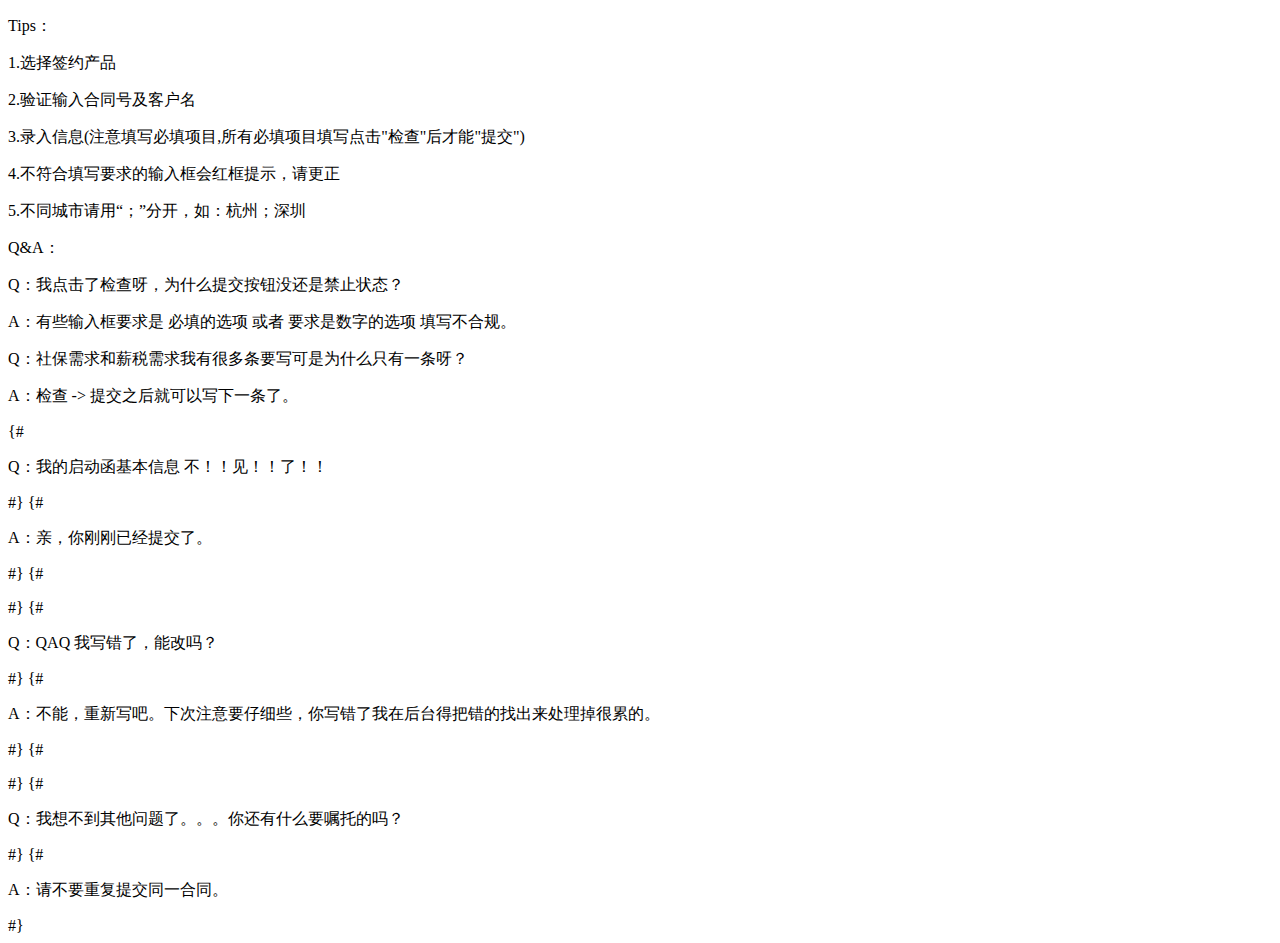
==== templates/help.html @ 02d98812 "syf4.11" ====
<!doctype html>
<html lang="en">
<head>
    <meta charset="UTF-8">
    <meta name="viewport"
          content="width=device-width, user-scalable=no, initial-scale=1.0, maximum-scale=1.0, minimum-scale=1.0">
    <meta http-equiv="X-UA-Compatible" content="ie=edge">
    <title>Document</title>
</head>
<body>
    <p>Tips：</p>
    <p>1.选择签约产品</p>
    <p>2.验证输入合同号及客户名</p>
    <p>3.录入信息(注意填写必填项目,所有必填项目填写点击"检查"后才能"提交")</p>
    <p>4.不符合填写要求的输入框会红框提示，请更正</p>
    <p>5.不同城市请用“；”分开，如：杭州；深圳</p>
    <p> </p>
    <p>Q&A：</p>
    <p> </p>
    <p>Q：我点击了检查呀，为什么提交按钮没还是禁止状态？</p>
    <p>A：有些输入框要求是 必填的选项 或者 要求是数字的选项 填写不合规。</p>
    <p> </p>
    <p>Q：社保需求和薪税需求我有很多条要写可是为什么只有一条呀？</p>
    <p>A：检查 -> 提交之后就可以写下一条了。</p>
    <p> </p>
{#    <p>Q：我的启动函基本信息 不！！见！！了！！</p>#}
{#    <p>A：亲，你刚刚已经提交了。</p>#}
{#    <p> </p>#}
{#    <p>Q：QAQ 我写错了，能改吗？</p>#}
{#    <p>A：不能，重新写吧。下次注意要仔细些，你写错了我在后台得把错的找出来处理掉很累的。</p>#}
{#    <p> </p>#}
{#    <p>Q：我想不到其他问题了。。。你还有什么要嘱托的吗？</p>#}
{#    <p>A：请不要重复提交同一合同。</p>#}
</body>
</html>
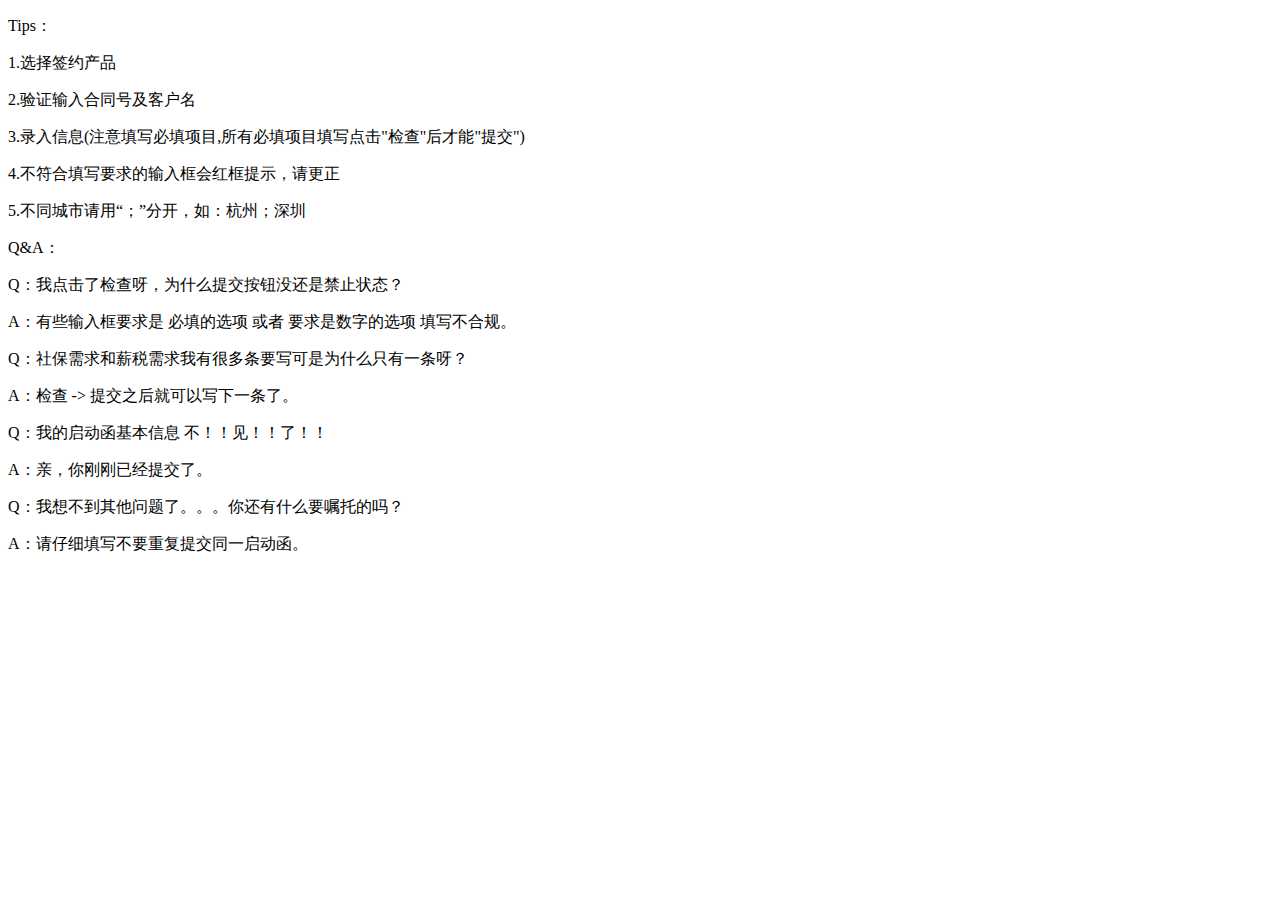
==== commit 362ba895: "Update help.html" ====
--- a/templates/help.html
+++ b/templates/help.html
@@ -23,13 +23,9 @@
     <p>Q：社保需求和薪税需求我有很多条要写可是为什么只有一条呀？</p>
     <p>A：检查 -> 提交之后就可以写下一条了。</p>
     <p> </p>
-{#    <p>Q：我的启动函基本信息 不！！见！！了！！</p>#}
-{#    <p>A：亲，你刚刚已经提交了。</p>#}
-{#    <p> </p>#}
-{#    <p>Q：QAQ 我写错了，能改吗？</p>#}
-{#    <p>A：不能，重新写吧。下次注意要仔细些，你写错了我在后台得把错的找出来处理掉很累的。</p>#}
-{#    <p> </p>#}
-{#    <p>Q：我想不到其他问题了。。。你还有什么要嘱托的吗？</p>#}
-{#    <p>A：请不要重复提交同一合同。</p>#}
+    <p>Q：我的启动函基本信息 不！！见！！了！！</p>
+    <p>A：亲，你刚刚已经提交了。</p>
+    <p>Q：我想不到其他问题了。。。你还有什么要嘱托的吗？</p>
+    <p>A：请仔细填写不要重复提交同一启动函。</p>
 </body>
-</html>+</html>
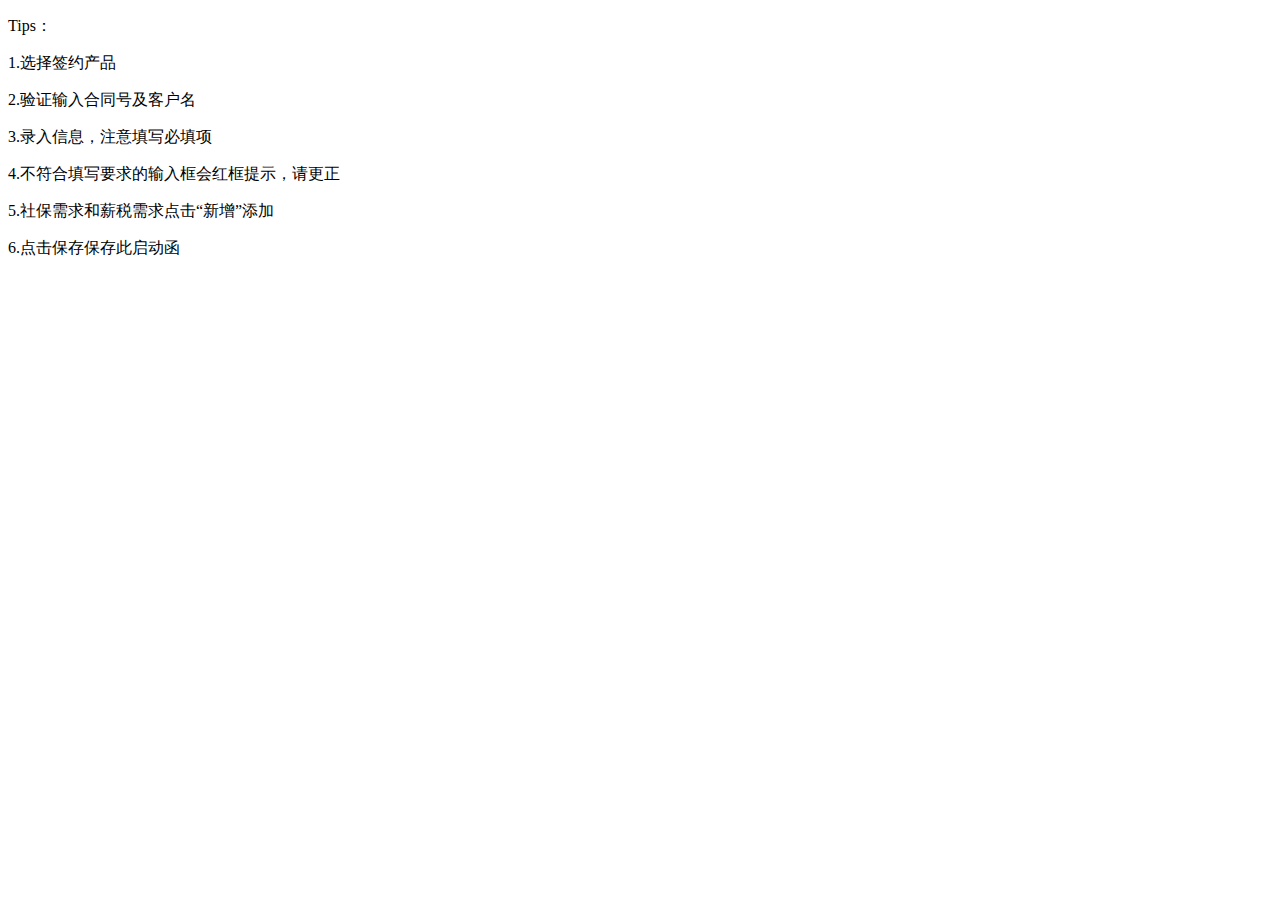
==== commit 9d8f58c0: "syfadd4.18" ====
--- a/templates/help.html
+++ b/templates/help.html
@@ -11,21 +11,9 @@
     <p>Tips：</p>
     <p>1.选择签约产品</p>
     <p>2.验证输入合同号及客户名</p>
-    <p>3.录入信息(注意填写必填项目,所有必填项目填写点击"检查"后才能"提交")</p>
+    <p>3.录入信息，注意填写必填项</p>
     <p>4.不符合填写要求的输入框会红框提示，请更正</p>
-    <p>5.不同城市请用“；”分开，如：杭州；深圳</p>
-    <p> </p>
-    <p>Q&A：</p>
-    <p> </p>
-    <p>Q：我点击了检查呀，为什么提交按钮没还是禁止状态？</p>
-    <p>A：有些输入框要求是 必填的选项 或者 要求是数字的选项 填写不合规。</p>
-    <p> </p>
-    <p>Q：社保需求和薪税需求我有很多条要写可是为什么只有一条呀？</p>
-    <p>A：检查 -> 提交之后就可以写下一条了。</p>
-    <p> </p>
-    <p>Q：我的启动函基本信息 不！！见！！了！！</p>
-    <p>A：亲，你刚刚已经提交了。</p>
-    <p>Q：我想不到其他问题了。。。你还有什么要嘱托的吗？</p>
-    <p>A：请仔细填写不要重复提交同一启动函。</p>
+    <p>5.社保需求和薪税需求点击“新增”添加</p>
+    <p>6.点击保存保存此启动函</p>
 </body>
 </html>
